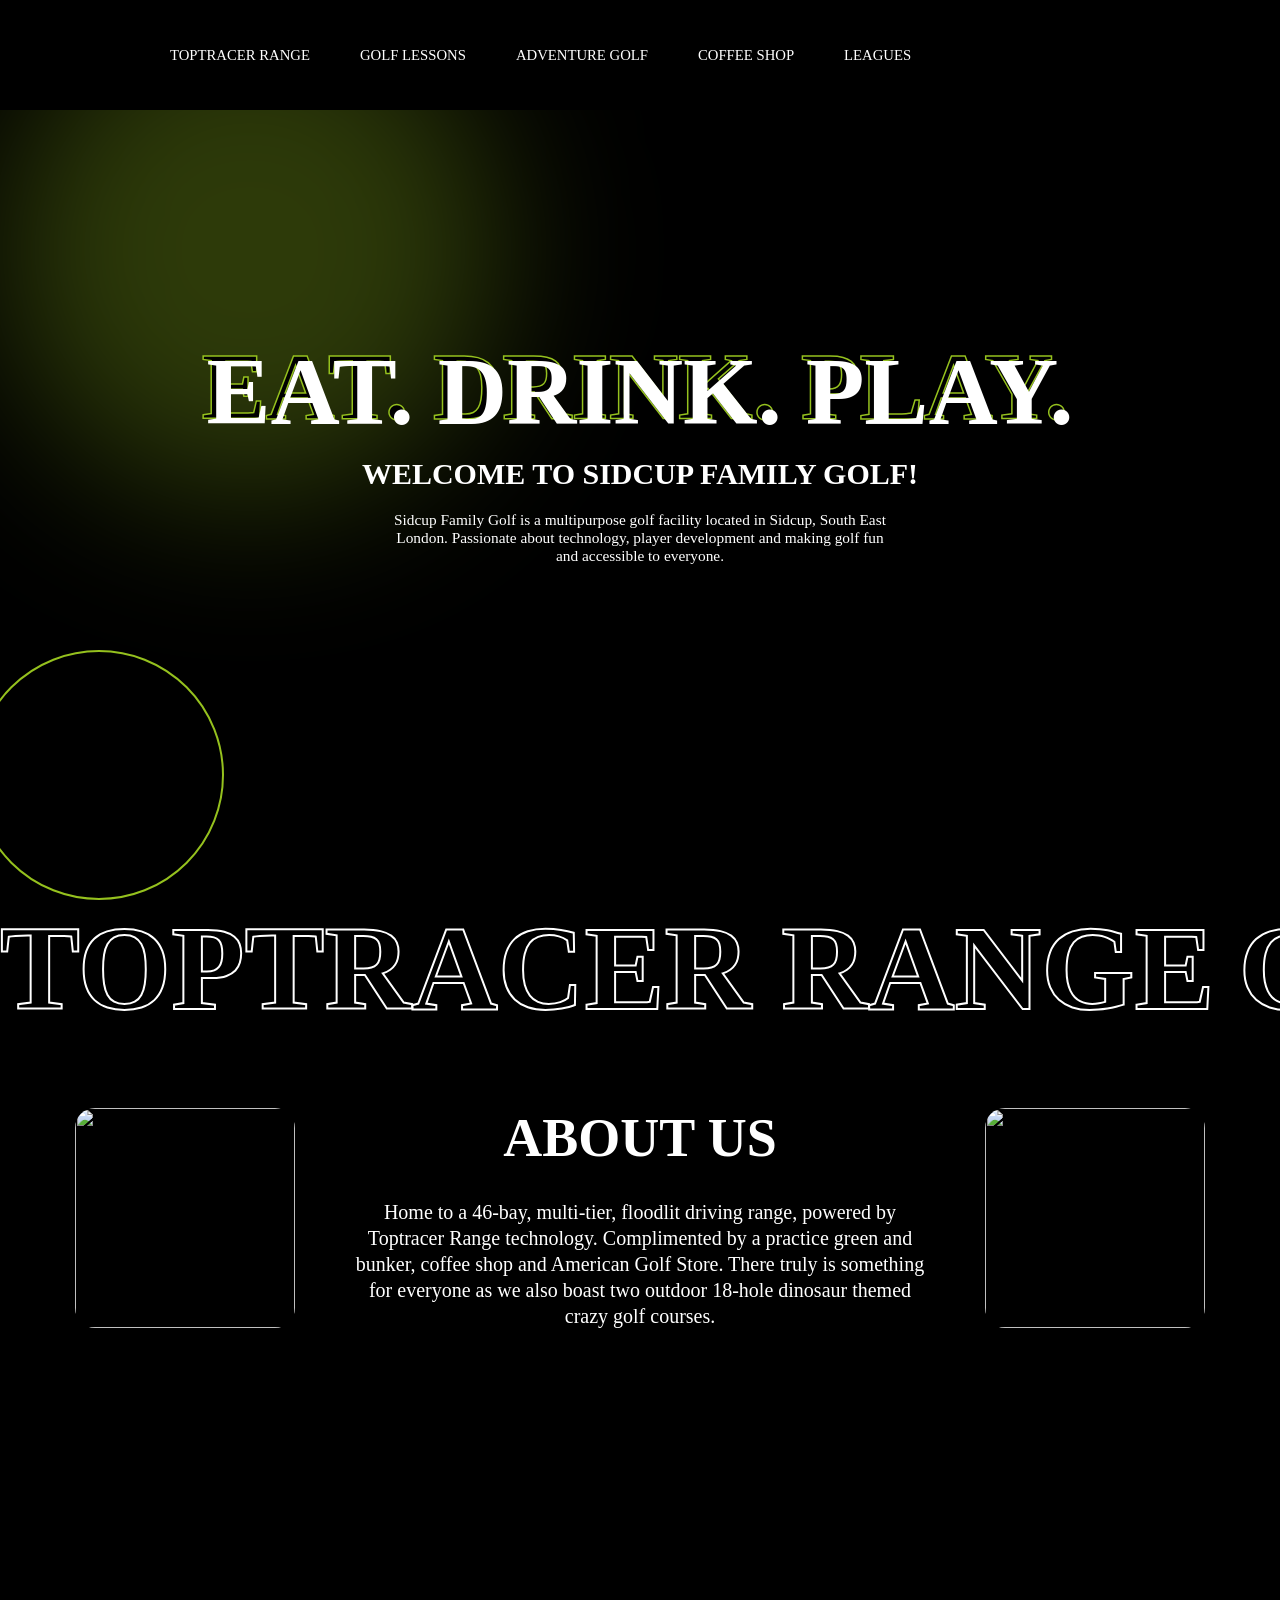
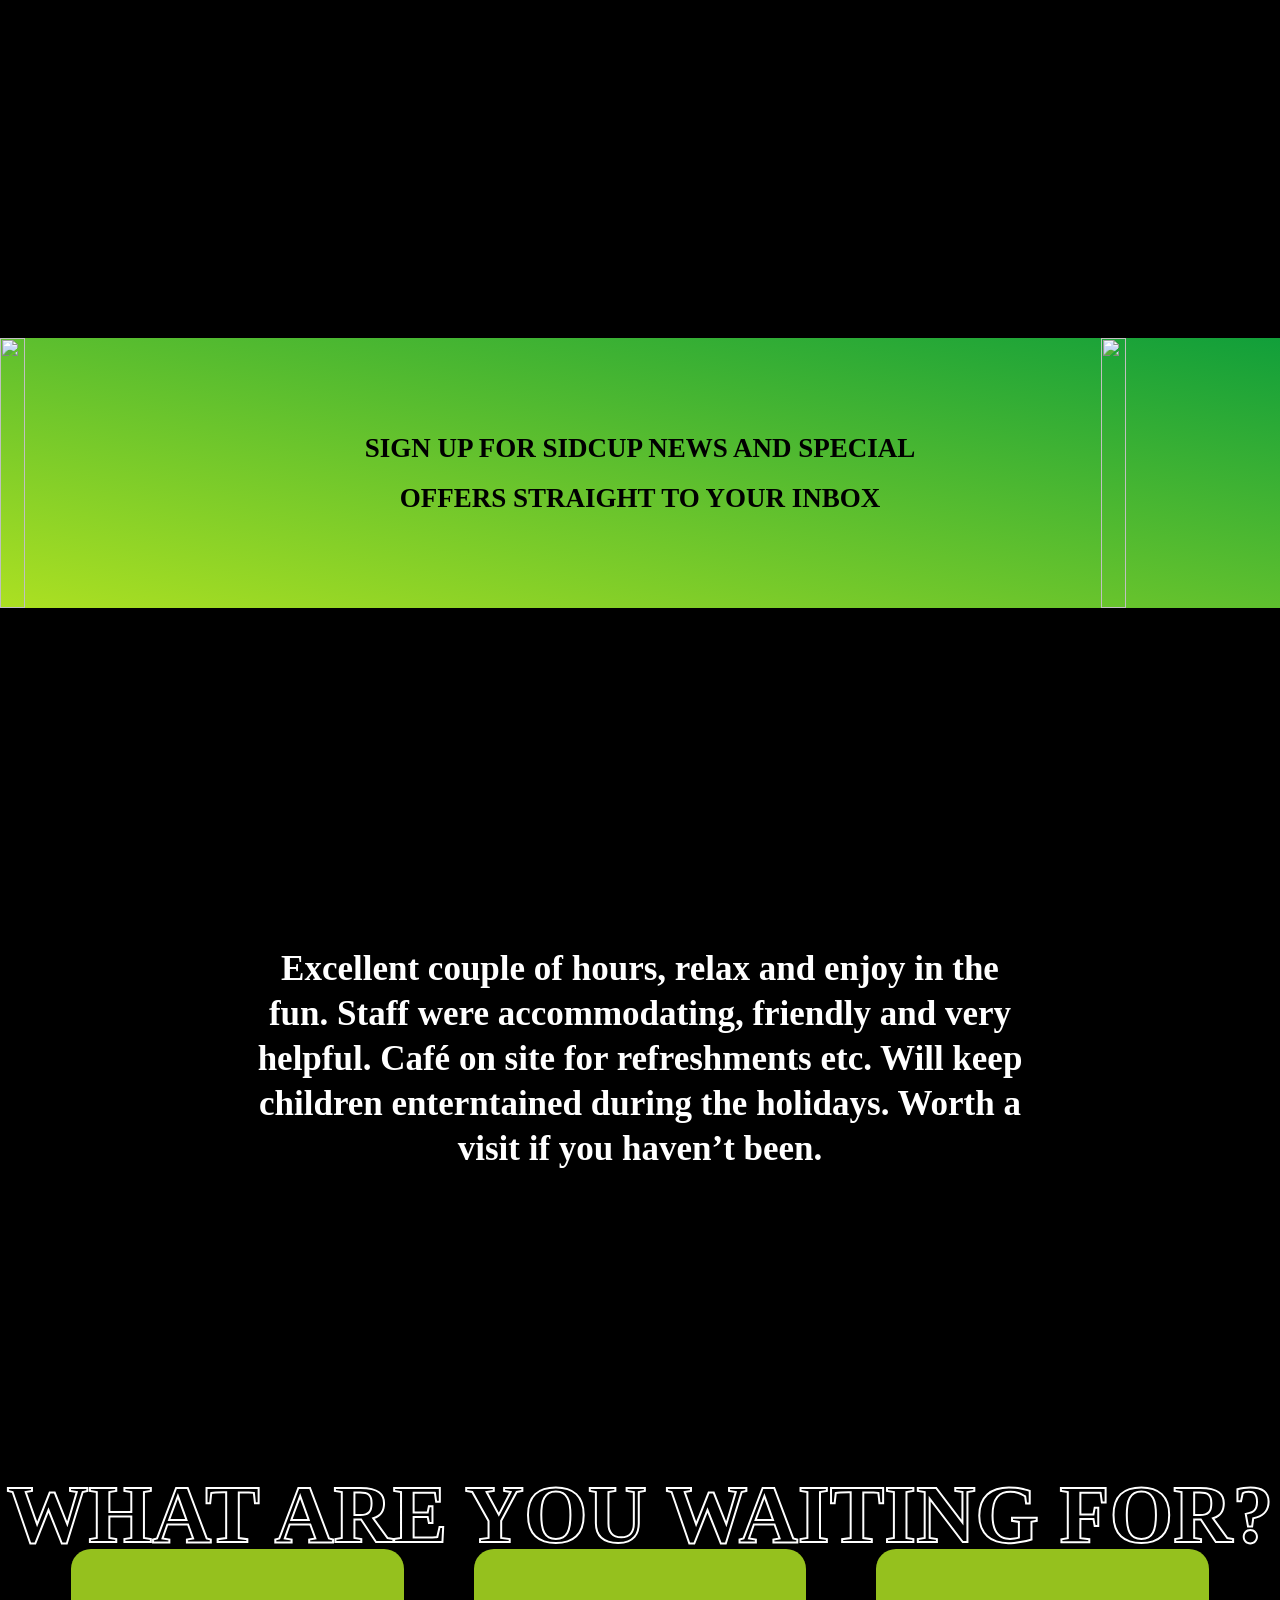
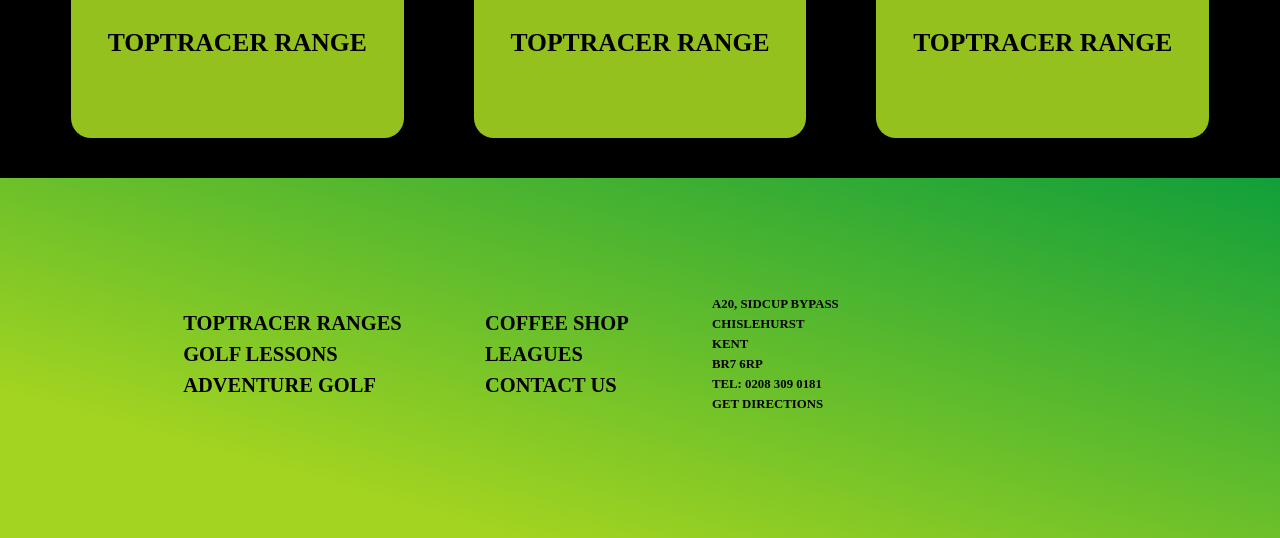
==== index.html @ 97855477 "first commit" ====
<!DOCTYPE html>
<html lang="en">
  <head>
    <meta charset="UTF-8" />
    <meta name="viewport" content="width=device-width, initial-scale=1.0" />
    <title>Family Golf</title>
    <link
      rel="shortcut icon"
      href="https://sidcupfamilygolf.com/wp-content/themes/puttosaurus/favicons/favicon-32x32.png"
      type="image/x-icon"
    />
    <link
      href="https://cdn.jsdelivr.net/npm/remixicon@3.4.0/fonts/remixicon.css"
      rel="stylesheet"
    />
    <link rel="stylesheet" href="style.css" />
  </head>

  <body>
    <div id="nav">
      <img
        src="https://eiwgew27fhz.exactdn.com/wp-content/uploads/2023/02/logo-white.svg"
        alt=""
      />
      <h4>TOPTRACER RANGE</h4>
      <h4>Golf Lessons</h4>
      <h4>Adventure Golf</h4>
      <h4>coffee shop</h4>
      <h4>leagues</h4>
    </div>
    <div id="cursor"></div>
    <div id="cursor-blur"></div>

    <video
      autoplay
      loop
      muted
      src="https://sidcupfamilygolf.com/wp-content/uploads/2023/02/hero.mp4"
    ></video>
    <div id="main">
      <div id="page1">
        <h1>EAT. DRINK. PLAY.</h1>
        <h2>WELCOME TO SIDCUP FAMILY GOLF!</h2>
        <p>
          Sidcup Family Golf is a multipurpose golf facility located in Sidcup,
          South East London. Passionate about technology, player development and
          making golf fun and accessible to everyone.
        </p>
        <div id="arrow">
          <i class="ri-arrow-down-line"></i>
        </div>
      </div>
      <div id="page2">
        <div id="scroller">
          <div id="scroller-in">
            <h4>TOPTRACER RANGE</h4>
            <h4>GOLF LESSONS</h4>
            <h4>ADVENTURE GOLF</h4>
            <h4>COFFEE SHOP</h4>
            <h4>LEAGUES</h4>
          </div>
          <div id="scroller-in">
            <h4>TOPTRACER RANGE</h4>
            <h4>GOLF LESSONS</h4>
            <h4>ADVENTURE GOLF</h4>
            <h4>COFFEE SHOP</h4>
            <h4>LEAGUES</h4>
          </div>
        </div>
        <div id="about-us">
          <img
            src="https://eiwgew27fhz.exactdn.com/wp-content/uploads/2023/02/home-about-1-300x200.jpg?strip=all&lossy=1&sharp=1&ssl=1"
            alt=""
          />
          <div id="about-us-in">
            <h3>ABOUT US</h3>
            <p>
              Home to a 46-bay, multi-tier, floodlit driving range, powered by
              Toptracer Range technology. Complimented by a practice green and
              bunker, coffee shop and American Golf Store. There truly is
              something for everyone as we also boast two outdoor 18-hole
              dinosaur themed crazy golf courses.
            </p>
          </div>
          <img
            src="https://eiwgew27fhz.exactdn.com/wp-content/uploads/2023/02/home-about-2-300x200.jpg?strip=all&lossy=1&sharp=1&ssl=1"
            alt=""
          />
        </div>
        <div id="cards-container">
          <div class="card" id="card1">
            <div class="overlay">
              <h4>TopRacer Range</h4>
              <p>
                Lorem ipsum dolor sit, amet consectetur adipisicing elit. Nulla
                quam molestias magni cupiditate architecto et enim quas facere
                ipsum tempora?
              </p>
            </div>
          </div>
          <div class="card" id="card2">
            <div class="overlay">
              <h4>Adventure Golf</h4>
              <p>
                Lorem ipsum dolor sit, amet consectetur adipisicing elit. Nulla
                quam molestias magni cupiditate architecto et enim quas facere
                ipsum tempora?
              </p>
            </div>
          </div>
          <div class="card" id="card3">
            <div class="overlay">
              <h4>Golf Lessons</h4>
              <p>
                Lorem ipsum dolor sit, amet consectetur adipisicing elit. Nulla
                quam molestias magni cupiditate architecto et enim quas facere
                ipsum tempora?
              </p>
            </div>
          </div>
        </div>
        <div id="green-div">
          <img
            src="https://eiwgew27fhz.exactdn.com/wp-content/themes/puttosaurus/img/dots-side.svg"
            alt=""
          />
          <h4>
            SIGN UP FOR SIDCUP NEWS AND SPECIAL OFFERS STRAIGHT TO YOUR INBOX
          </h4>
          <img
            src="https://eiwgew27fhz.exactdn.com/wp-content/themes/puttosaurus/img/dots-side.svg"
            alt=""
          />
        </div>
      </div>
      <div id="page3">
        <p>
          Excellent couple of hours, relax and enjoy in the fun. Staff were
          accommodating, friendly and very helpful. Café on site for
          refreshments etc. Will keep children enterntained during the holidays.
          Worth a visit if you haven’t been.
        </p>
        <img
          id="colon1"
          src="https://eiwgew27fhz.exactdn.com/wp-content/themes/puttosaurus/img/quote-left.svg"
          alt=""
        />
        <img
          id="colon2"
          src="https://eiwgew27fhz.exactdn.com/wp-content/themes/puttosaurus/img/quote-right.svg"
          alt=""
        />
      </div>
      <div id="page4">
        <h1>WHAT ARE YOU WAITING FOR?</h1>
        <div class="elem">
          <h2>TOPTRACER RANGE</h2>
          <img
            src="https://eiwgew27fhz.exactdn.com/wp-content/uploads/2023/02/page-toptracer-1024x683.jpg?strip=all&lossy=1&sharp=1&ssl=1"
            alt=""
          />
        </div>
        <div class="elem">
          <h2>TOPTRACER RANGE</h2>
          <img
            src="https://eiwgew27fhz.exactdn.com/wp-content/uploads/2023/02/page-lessons-1024x683.jpg?strip=all&lossy=1&sharp=1&ssl=1"
            alt=""
          />
        </div>
        <div class="elem">
          <h2>TOPTRACER RANGE</h2>
          <img
            src="https://eiwgew27fhz.exactdn.com/wp-content/uploads/2023/02/page-ag-1024x682.jpg?strip=all&lossy=1&sharp=1&ssl=1"
            alt=""
          />
        </div>
      </div>
      <div id="footer">
        <img
          src="https://eiwgew27fhz.exactdn.com/wp-content/themes/puttosaurus/img/dots-footer.svg"
          alt=""
        />
        <div id="f1">
          <img
            src="https://eiwgew27fhz.exactdn.com/wp-content/uploads/2023/02/logo-white.svg"
            alt=""
          />
        </div>
        <div id="f2">
          <h3>TOPTRACER Ranges</h3>
          <h3>Golf Lessons</h3>
          <h3>Adventure Golf</h3>
        </div>
        <div id="f3">
          <h3>coffee shop</h3>
          <h3>LEAGUES</h3>
          <h3>Contact us</h3>
        </div>
        <div id="f4">
          <h4>
            A20, SIDCUP BYPASS <br />
            CHISLEHURST <br />
            KENT <br />
            BR7 6RP <br />
            TEL: 0208 309 0181 <br />
            GET DIRECTIONS <br />
          </h4>
        </div>
      </div>
    </div>

    <script
      src="https://cdnjs.cloudflare.com/ajax/libs/gsap/3.12.1/gsap.min.js"
      integrity="sha512-qF6akR/fsZAB4Co1QDDnUXWnaQseLGXoniuSuSlPQK6+aWhlMZcHzkasCSlnWoe+TJuudlka1/IQ01Dnhgq95g=="
      crossorigin="anonymous"
      referrerpolicy="no-referrer"
    ></script>
    <script
      src="https://cdnjs.cloudflare.com/ajax/libs/gsap/3.12.1/ScrollTrigger.min.js"
      integrity="sha512-IHDCHrefnBT3vOCsvdkMvJF/MCPz/nBauQLzJkupa4Gn4tYg5a6VGyzIrjo6QAUy3We5HFOZUlkUpP0dkgE60A=="
      crossorigin="anonymous"
      referrerpolicy="no-referrer"
    ></script>
    <script src="script.js"></script>
  </body>
</html>
---- style.css ----
* {
    margin: 0;
    padding: 0;
    box-sizing: border-box;
    font-family: "montserrat";
    color: #fff;
  }
  
  html,
  body {
    height: 100%;
  
    width: 100%;
  }
  *::selection {
    background-color: #fff;
    color: #95c11e;
  }
  
  body::-webkit-scrollbar {
    display: block;
    width: 8px;
    background: #95c11e;
  }
  body::-webkit-scrollbar-thumb {
    background-color: #fff;
  
    border-radius: 50px;
  }
  body {
    overflow-x: hidden;
  }
  #cursor {
    height: 20px;
    width: 20px;
    background-color: #95c11e;
    border-radius: 50%;
    position: fixed;
    z-index: 99;
    transition: all linear 0.1s;
  }
  #cursor-blur {
    height: 500px;
    width: 500px;
    background-color: rgba(150, 193, 30, 0.3);
    border-radius: 50%;
    position: fixed;
    filter: blur(80px);
    z-index: 9;
    transition: all linear 0.4s;
  }
  #nav {
    height: 130px;
    width: 100%;
    /* background-color: red; */
    display: flex;
    align-items: center;
    padding: 0 120px;
    gap: 50px;
    position: fixed;
    justify-content: flex-start;
    z-index: 999;
  }
  #nav img {
    height: 4.5vw;
  }
  #nav h4 {
    text-transform: uppercase;
    font-weight: 500;
    cursor: pointer;
    font-size: 1.15vw;
  }
  video {
    height: 100%;
    width: 100%;
    object-fit: cover;
    z-index: -1;
    position: fixed;
  }
  
  #main {
    position: relative;
    background-color: rgba(0, 0, 0, 0.39);
  }
  
  #page1 {
    height: 100vh;
    width: 100%;
    position: relative;
    display: flex;
    align-items: center;
    justify-content: center;
    flex-direction: column;
    text-align: center;
    z-index: 10;
  }
  #page1 h1 {
    font-size: 7.5vw;
    font-weight: 900;
    position: relative;
  }
  #page1 h1::before {
    content: "EAT. DRINK. PLAY.";
    position: absolute;
    color: #000;
    top: -5px;
    left: -5px;
    -webkit-text-stroke: 1.5px #95c11e;
    z-index: -1;
  }
  #page1 h2 {
    font-size: 30px;
    font-weight: 800;
    margin-top: 10px;
    margin-bottom: 20px;
  }
  #page1 p {
    font-size: 1.2vw;
    font-weight: 500;
    width: 40%;
  }
  #page1 #arrow {
    height: 250px;
    width: 250px;
    background-color: transparent;
    border: 2px solid #95c11e;
    position: absolute;
    display: flex;
    left: -2%;
    bottom: 0%;
    align-items: center;
    justify-content: center;
    border-radius: 50%;
    transition: all ease 0.5s;
  }
  #page1 #arrow i {
    font-size: 50px;
    font-weight: 100;
  }
  #page1 #arrow:hover {
    scale: 0.4;
    background-color: #95c11e;
  }
  #page2 {
    min-height: 100vh;
    width: 100%;
    z-index: 10;
  }
  
  #scroller {
    /* background-color: red; */
    white-space: nowrap;
    overflow-x: auto;
    overflow-y: hidden;
    position: relative;
    z-index: 10;
  }
  #scroller::-webkit-scrollbar {
    display: none;
  }
  #scroller-in {
    display: inline-block;
    white-space: nowrap;
    animation-name: scroll;
    animation-duration: 40s;
    animation-timing-function: linear;
    animation-iteration-count: infinite;
  }
  
  #scroller h4 {
    display: inline-block;
    font-size: 120px;
    font-weight: 900;
    font-family: gilroy;
    margin-right: 20px;
    transition: all linear 0.3s;
    color: #000;
    -webkit-text-stroke: 2px #ffffff;
  }
  #scroller h4:hover {
    color: #95c11e;
    -webkit-text-stroke: 2px #95c11e;
  }
  
  @keyframes scroll {
    from {
      transform: translateX(0);
    }
    to {
      transform: translateX(-100%);
    }
  }
  
  #about-us {
    height: 40vh;
    width: 100%;
    /* background-color: red; */
    display: flex;
    padding: 0 50px;
    align-items: center;
    position: relative;
    z-index: 10;
    justify-content: space-around;
  }
  #about-us img {
    height: 220px;
    width: 220px;
    border-radius: 20px;
    object-fit: cover;
  }
  #about-us-in {
    width: 50%;
    text-align: center;
  }
  #about-us-in h3 {
    font-size: 54px;
    font-weight: 800;
    margin-bottom: 30px;
  }
  #about-us-in p {
    font-size: 20px;
    line-height: 26px;
  }
  
  #cards-container {
    /* background-color: red; */
    height: 60vh;
    display: flex;
    align-items: center;
    justify-content: center;
    gap: 70px;
    position: relative;
    z-index: 10;
  }
  .card {
    height: 80%;
    width: 24%;
    /* background-color: blue; */
    border-radius: 20px;
    background-size: cover;
    background-position: center;
    overflow: hidden;
    transition: all ease 0.6s;
  }
  #card1 {
    background-image: url(https://eiwgew27fhz.exactdn.com/wp-content/uploads/2023/02/home-toptracer-1024x682.jpg?strip=all&lossy=1&sharp=1&ssl=1);
  }
  #card2 {
    background-image: url(https://eiwgew27fhz.exactdn.com/wp-content/uploads/2023/02/hero-4-1024x1024.jpg?strip=all&lossy=1&sharp=1&ssl=1);
  }
  #card3 {
    background-image: url(https://eiwgew27fhz.exactdn.com/wp-content/uploads/2023/02/home-lessons-1024x682.jpg?strip=all&lossy=1&sharp=1&ssl=1);
  }
  .overlay {
    height: 100%;
    width: 100%;
    background-color: #95c11e;
    padding: 30px;
    padding-top: 160px;
    opacity: 0;
    transition: all ease 0.6s;
  }
  .overlay h4 {
    color: #000;
    font-size: 40px;
    text-transform: uppercase;
    white-space: nowrap;
    margin-bottom: 20px;
    font-weight: 800;
  }
  .overlay p {
    color: #000;
    font-size: 18px;
  }
  .card:hover .overlay {
    opacity: 1;
  }
  .card:hover {
    transform: rotate3d(-1, 1, 0, 20deg);
  }
  
  #green-div {
    height: 30vh;
    display: flex;
    align-items: center;
    justify-content: space-between;
    /* background-color: red; */
    background: linear-gradient(to left bottom, #119f3a, #ace022);
  }
  #green-div h4 {
    width: 45%;
    line-height: 50px;
    color: #000;
    text-align: center;
    font-weight: 800;
    font-size: 27px;
    text-transform: uppercase;
  }
  #green-div img {
    height: 100%;
    object-fit: cover;
    width: 14%;
  }
  
  #page3 {
    height: 100vh;
    width: 100%;
    background-color: #000;
    display: flex;
    align-items: center;
    position: relative;
    justify-content: center;
  }
  #page3 > p {
    font-size: 35px;
    font-weight: 700;
    width: 60%;
    line-height: 45px;
    text-align: center;
  }
  
  #page3 img {
    position: absolute;
    height: 60px;
  }
  #page3 #colon1 {
    left: 15%;
    top: 25%;
  }
  #page3 #colon2 {
    bottom: 30%;
    right: 15%;
  }
  #page4 {
    height: 30vh;
    width: 100%;
    display: flex;
    align-items: center;
    justify-content: center;
    gap: 70px;
    position: relative;
  }
  .elem {
    height: 70%;
    width: 26%;
    overflow: hidden;
    border-radius: 20px;
    position: relative;
  }
  
  .elem h2 {
    height: 100%;
    width: 100%;
    background-color: #95c11e;
    display: flex;
    color: #000;
    font-weight: 800;
    align-items: center;
    justify-content: center;
    transition: all ease 0.5s;
    font-size: 2vw;
    position: absolute;
    z-index: 10;
  }
  .elem img {
    height: 100%;
    width: 100%;
    object-fit: cover;
    transition: all ease 0.5s;
    scale: 1.1;
  }
  .elem:hover h2 {
    color: #fff;
    background-color: transparent;
  }
  .elem:hover img {
    scale: 1;
  }
  #page4 h1 {
    font-size: 6.4vw;
    position: absolute;
    top: -15%;
    font-weight: 900;
    font-family: gilroy;
    color: #000;
    -webkit-text-stroke: 2px #fff;
  }
  #footer {
    height: 40vh;
    width: 100%;
    background: linear-gradient(to left bottom, #119f3a 0%, #a3d421 80%);
    position: relative;
    display: flex;
    align-items: center;
    justify-content: flex-start;
    gap: 6.5vw;
    padding: 0 100px;
  }
  #footer > img {
    position: absolute;
    left: 0;
    height: 100%;
    z-index: 0;
  }
  #f1 img {
    height: 100px;
  }
  #f1,
  #f2,
  #f3,
  #f4 {
    width: fit-content;
    position: relative;
    z-index: 99;
    /* background-color: red; */
  }
  #f2 h3 {
    font-size: 1.6vw;
    white-space: nowrap;
    text-transform: uppercase;
    color: #000;
    font-weight: 900;
    margin-bottom: 8px;
  }
  
  #f3 h3 {
    font-size: 1.6vw;
    white-space: nowrap;
    text-transform: uppercase;
    color: #000;
    font-weight: 800;
    margin-bottom: 8px;
  }
  #f4 h4 {
    font-size: 1vw;
    white-space: nowrap;
    text-transform: uppercase;
    color: #000;
    font-weight: 600;
    line-height: 20px;
    margin-bottom: 8px;
  }
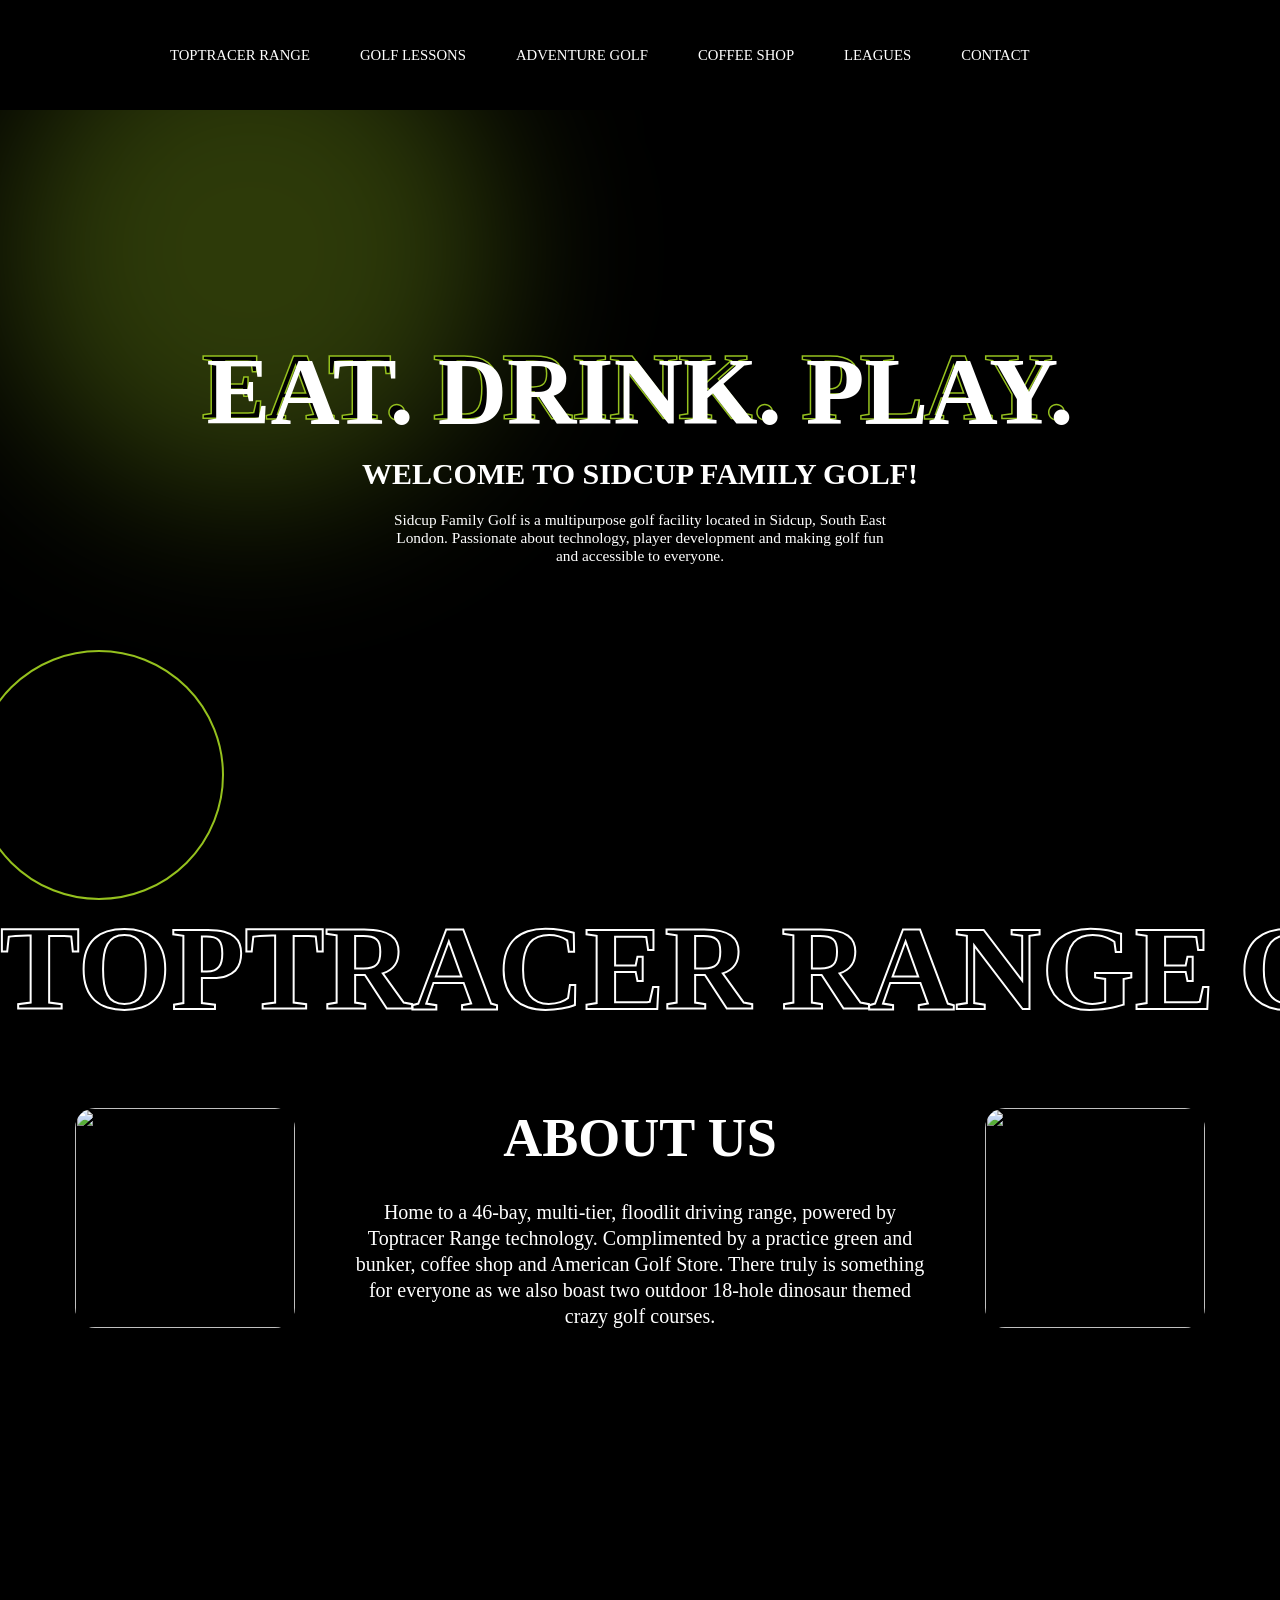
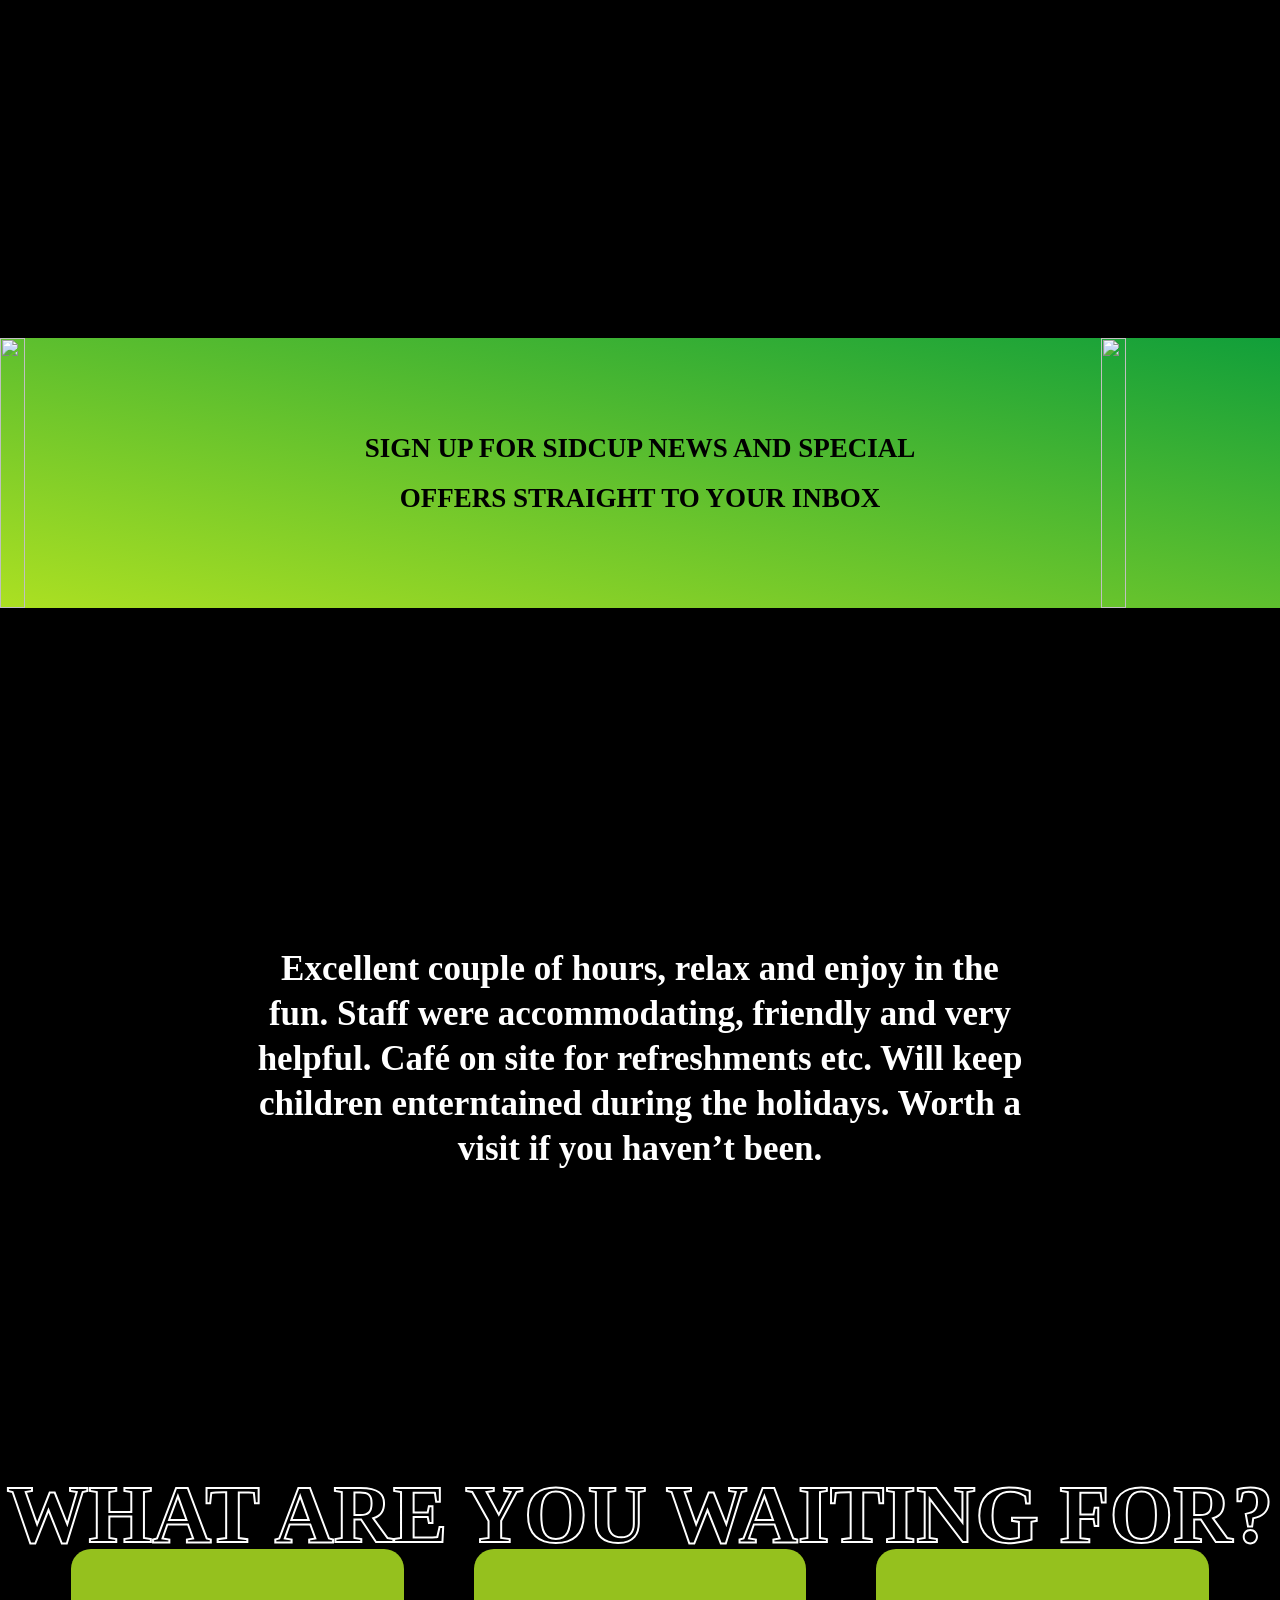
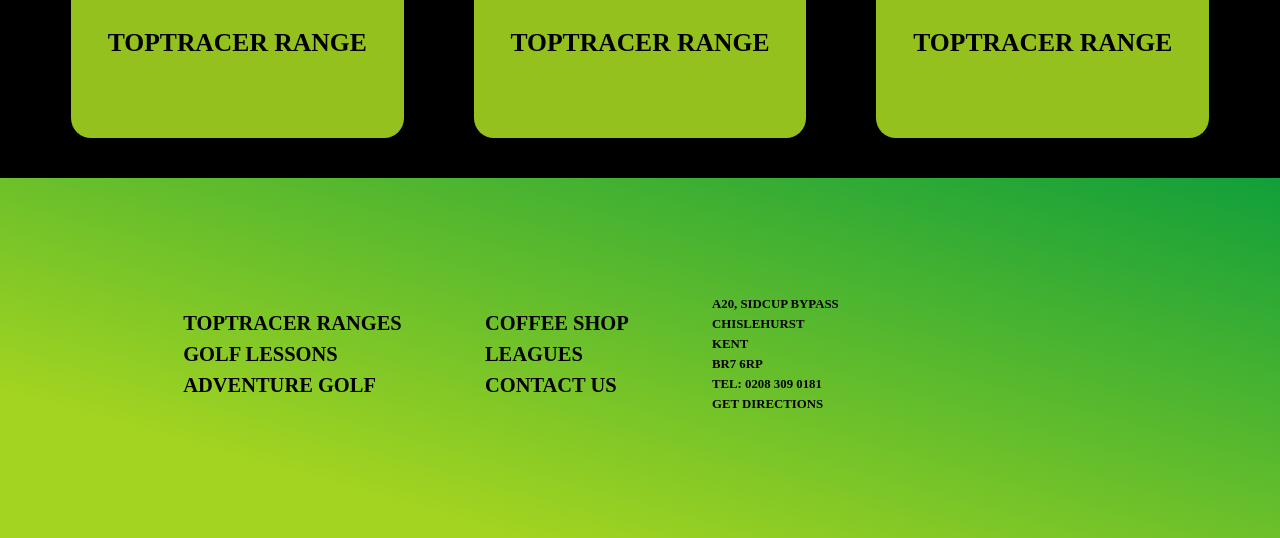
==== commit 1edb95d7: "Add CONTACT nav link and hover effect for header items" ====
--- a/index.html
+++ b/index.html
@@ -27,6 +27,7 @@
       <h4>Adventure Golf</h4>
       <h4>coffee shop</h4>
       <h4>leagues</h4>
+      <h4><a href="#footer">CONTACT</a></h4>
     </div>
     <div id="cursor"></div>
     <div id="cursor-blur"></div>
--- a/style.css
+++ b/style.css
@@ -65,10 +65,11 @@
     height: 4.5vw;
   }
   #nav h4 {
-    text-transform: uppercase;
-    font-weight: 500;
-    cursor: pointer;
-    font-size: 1.15vw;
+  text-transform: uppercase;
+  font-weight: 500;
+  cursor: pointer;
+  font-size: 1.15vw;
+  transition: color 0.3s ease;
   }
   video {
     height: 100%;
@@ -439,4 +440,17 @@
     font-weight: 600;
     line-height: 20px;
     margin-bottom: 8px;
+  }
+
+  #nav h4:hover {
+  color: #95C11E;
+  }
+
+  #nav h4 a {
+  text-decoration: none;
+  color: inherit;
+  }
+
+  #nav h4 a:hover {
+  color: #95C11E;
   }
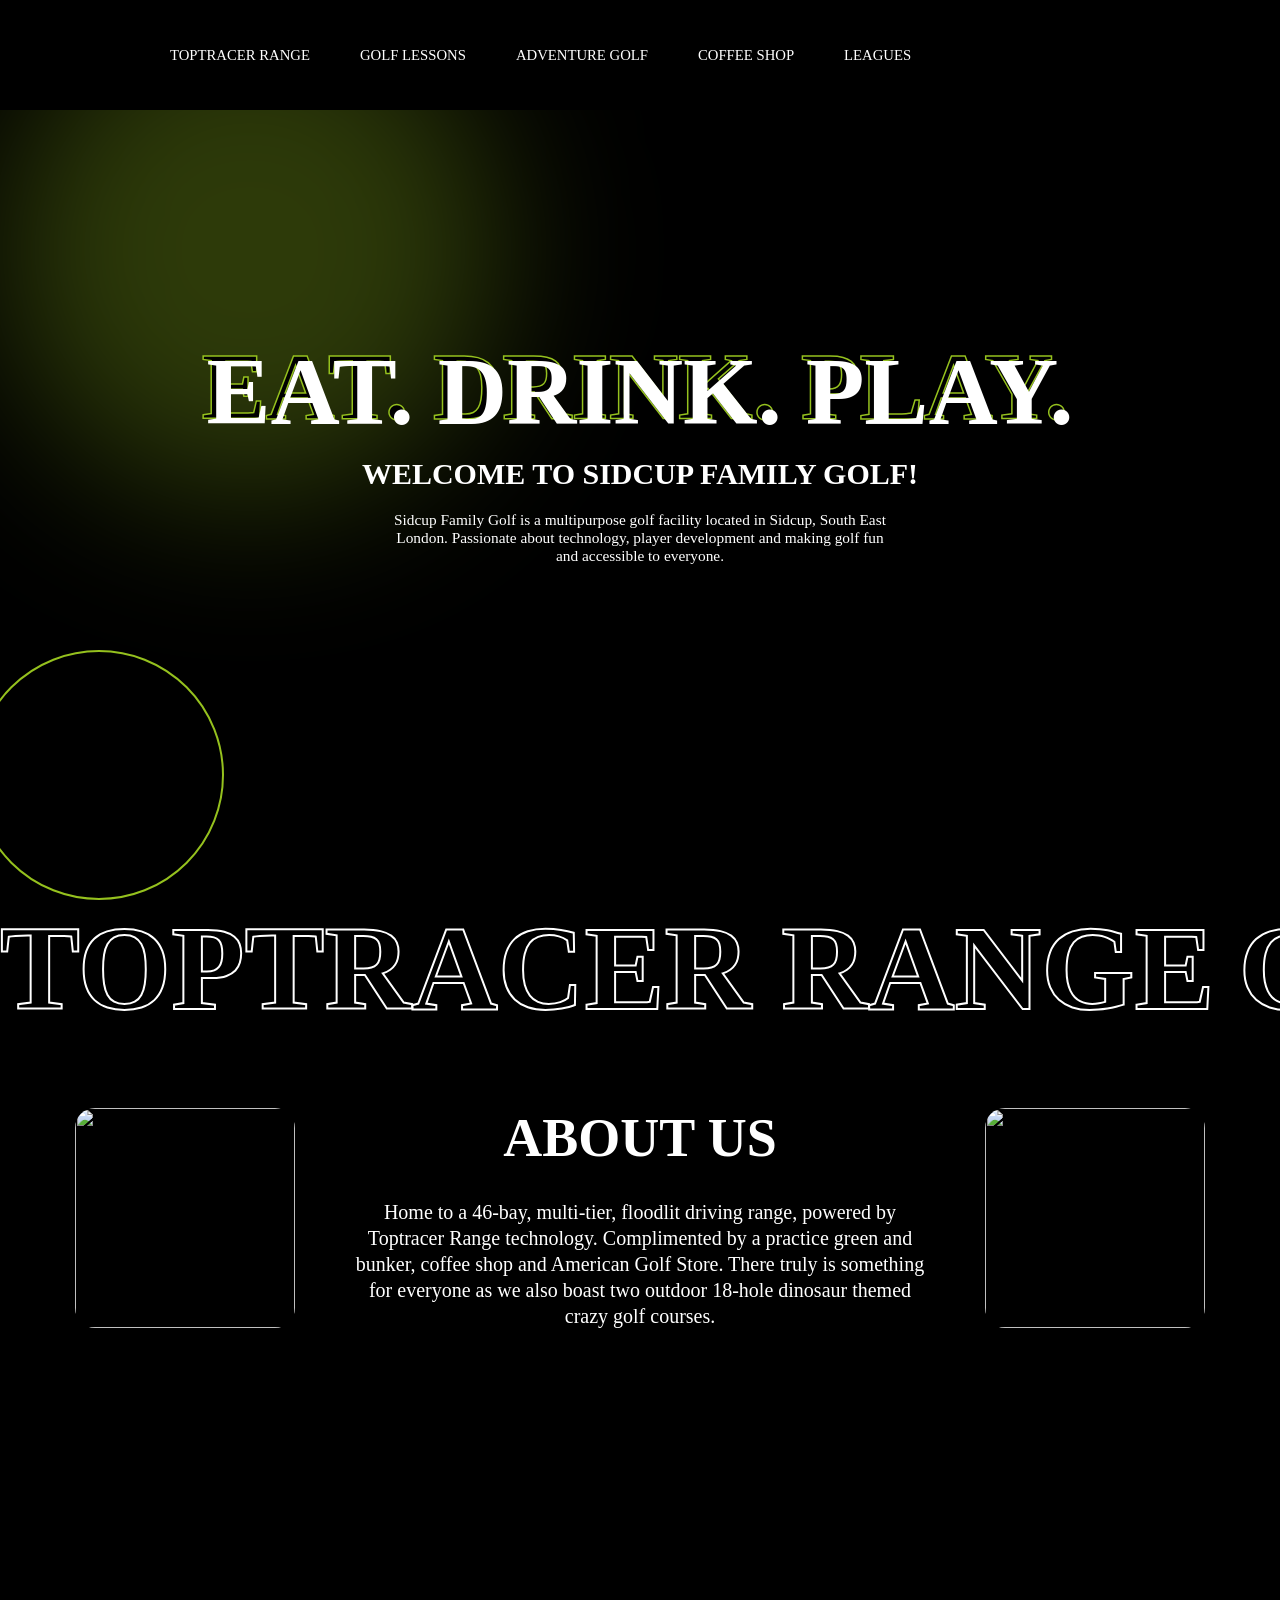
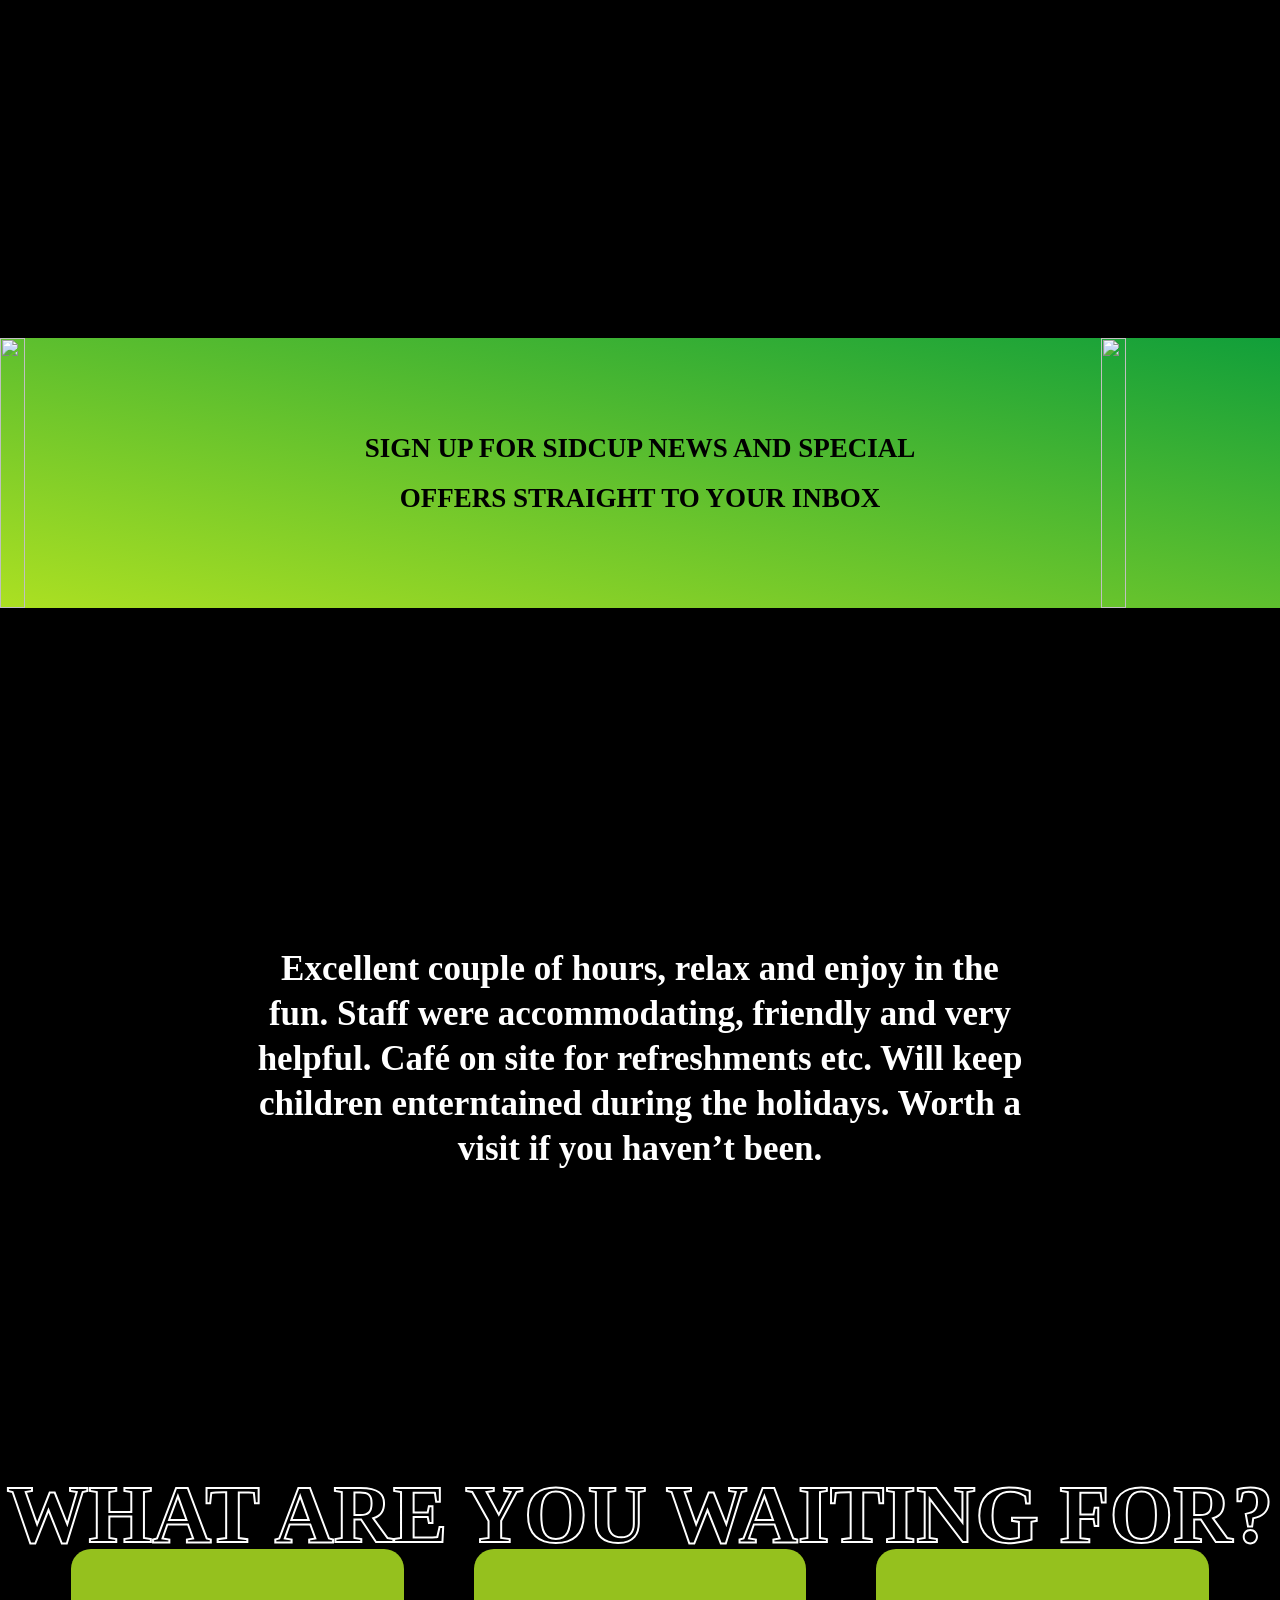
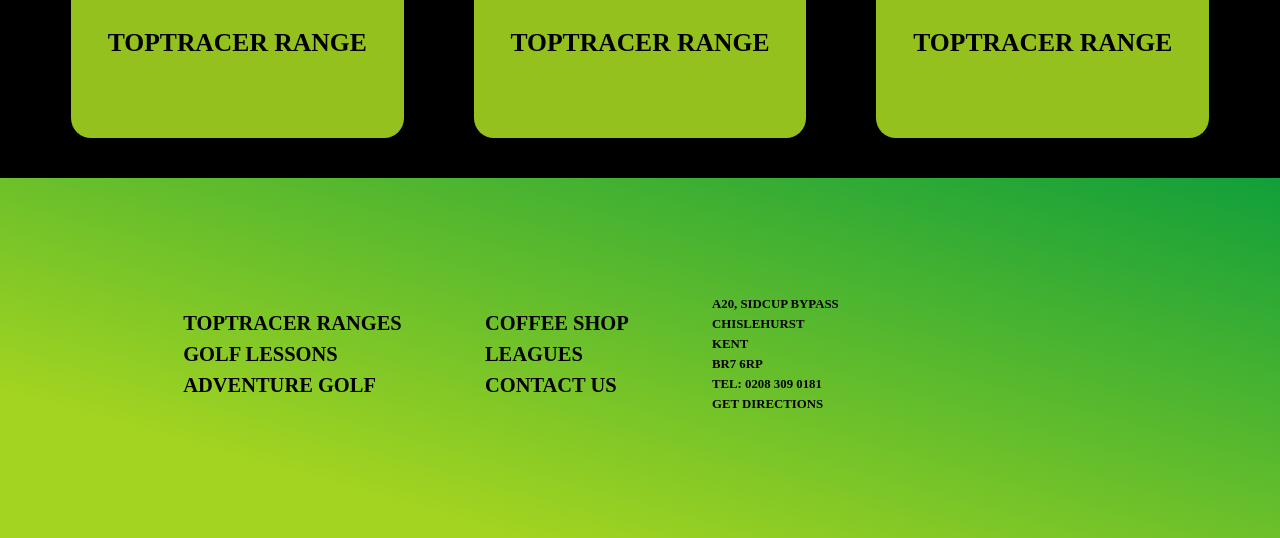
==== commit b7a70af1: "add coffee shop page and navigation link" ====
--- a/index.html
+++ b/index.html
@@ -25,9 +25,8 @@
       <h4>TOPTRACER RANGE</h4>
       <h4>Golf Lessons</h4>
       <h4>Adventure Golf</h4>
-      <h4>coffee shop</h4>
+      <h4><a href="coffee.html">Coffee shop</a></h4>
       <h4>leagues</h4>
-      <h4><a href="#footer">CONTACT</a></h4>
     </div>
     <div id="cursor"></div>
     <div id="cursor-blur"></div>
--- a/style.css
+++ b/style.css
@@ -453,4 +453,6 @@
 
   #nav h4 a:hover {
   color: #95C11E;
-  }+  }
+
+  /* trigger bot */
